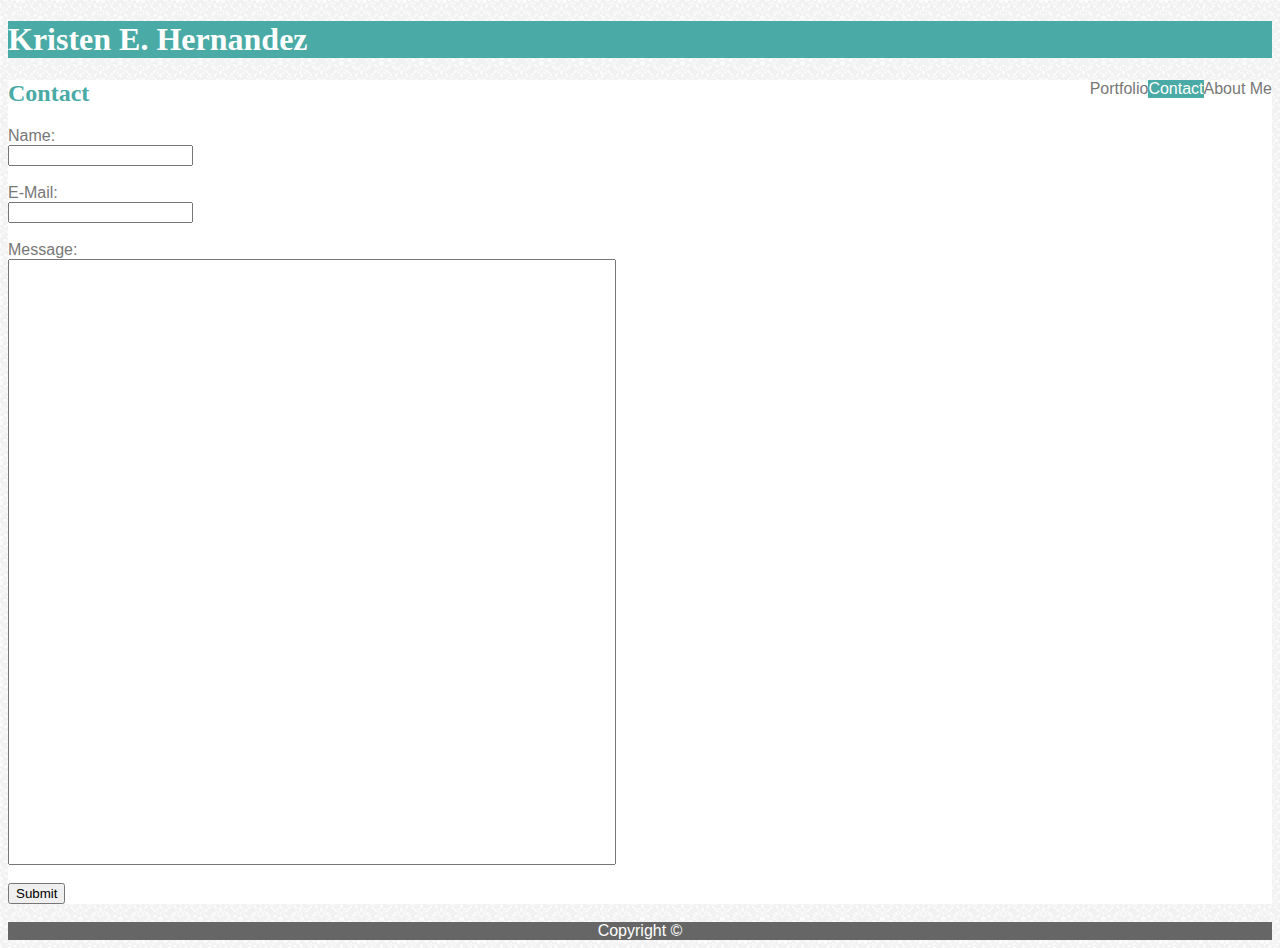
==== contact.html @ b7df8b35 "css and stuff" ====
<!DOCTYPE HTML>
<html>
    <body>
<title>Kristen E. Hernandez</title>
<link rel="stylesheet" href="assets/css/style.css">
<h1>Kristen E. Hernandez</h1>
<div class="top-nav">
        <a href="#aboutme">About Me</a>
        <a class="active" href="#contact">Contact</a>
        <a href="#portfolio">Portfolio</a>
    </div>
<div>
    <h2>Contact</h2>
<form action="placeholder" target="_blank">
    Name:<br>
    <input type="text" name="name"><br><br>
    E-Mail:<br>
    <input type="text" name="e-mail"><br><br>
    Message:<br>
    <input type="message" name="message" style="width:600px; height: 600px;"><br><br>
    <input type="submit" value="Submit">
</form>
</body>
</div>
<br>
<footer>Copyright ©</footer>
</html>
---- assets/css/style.css ----
body {
    background-image: url("light_grey.png");
    font-family: Arial, Helvetica, sans-serif;
    color: #777777;  
}

h1 {
    font-family: Georgia, 'Times New Roman', Times, serif;
    background-color: #4aaaa5;
    color: #ffffff;
}

h2 {
    font-family: Georgia, 'Times New Roman', Times, serif;
    color: #4aaaa5;
}

.top-nav {
    background-color: #ffffff;
    float: right;
    text-decoration: none;
    color: #777777;
    border-color: #cccccc;
}

.top-nav a {
    float: right;
    color: #777777;
    text-decoration: none;
}

.top-nav a.active {
    background-color: #4aaaa5;
    color: #ffffff;
}

.portfolio {
    background-color: #ffffff;
    border-color: #dddddd;

}

div {
    border-color: #dddddd;
    background-color: #ffffff;
}

footer {
    border-color: #4aaaa5;
    background-color: #666666;
    color: #ffffff;
    text-align: center; 

}

form {
    background-color: #ffffff;
    border-color: #dddddd;

}
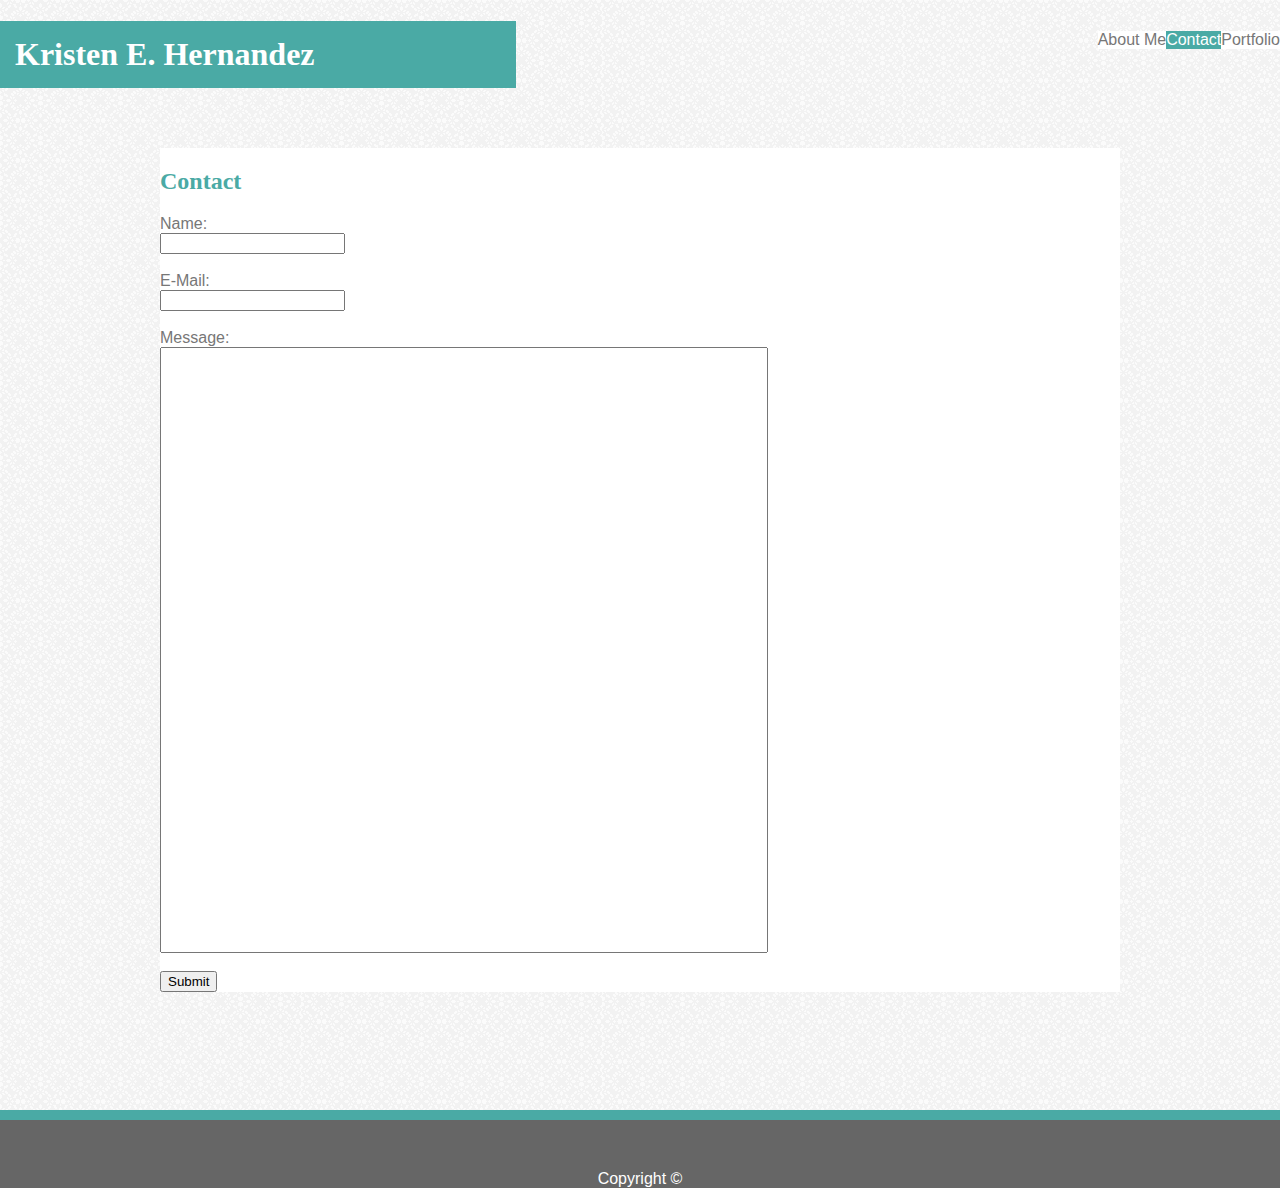
==== commit bf3c0512: "edits" ====
--- a/contact.html
+++ b/contact.html
@@ -3,13 +3,14 @@
     <body>
 <title>Kristen E. Hernandez</title>
 <link rel="stylesheet" href="assets/css/style.css">
+<div class="top-nav">
+        <a href="#portfolio">Portfolio</a>
+        <a class="active" href="#contact">Contact</a>
+        <a href="#aboutme">About Me</a>
+    </div>
 <h1>Kristen E. Hernandez</h1>
-<div class="top-nav">
-        <a href="#aboutme">About Me</a>
-        <a class="active" href="#contact">Contact</a>
-        <a href="#portfolio">Portfolio</a>
-    </div>
-<div>
+<br>
+<div class="body">
     <h2>Contact</h2>
 <form action="placeholder" target="_blank">
     Name:<br>
--- a/assets/css/style.css
+++ b/assets/css/style.css
@@ -1,18 +1,25 @@
 body {
     background-image: url("light_grey.png");
     font-family: Arial, Helvetica, sans-serif;
-    color: #777777;  
+    color: #777777;
+    margin: auto;
 }
 
 h1 {
     font-family: Georgia, 'Times New Roman', Times, serif;
     background-color: #4aaaa5;
     color: #ffffff;
+    width: 38%;
+    padding-bottom: 15px;
+    padding-top: 15px;
+    padding-right: 15px;
+    padding-left: 15px;
 }
 
 h2 {
     font-family: Georgia, 'Times New Roman', Times, serif;
     color: #4aaaa5;
+    padding-top: 20px;
 }
 
 .top-nav {
@@ -21,6 +28,7 @@
     text-decoration: none;
     color: #777777;
     border-color: #cccccc;
+    margin-top: 10px;
 }
 
 .top-nav a {
@@ -34,27 +42,36 @@
     color: #ffffff;
 }
 
+.top-nav a:hover {
+    background-color: #777777;
+    color: #ffffff;
+  }
+
 .portfolio {
     background-color: #ffffff;
     border-color: #dddddd;
-
 }
 
-div {
+.body {
     border-color: #dddddd;
     background-color: #ffffff;
+    max-width: 960px;
+    margin: auto;
+    position: relative;
 }
 
 footer {
-    border-color: #4aaaa5;
     background-color: #666666;
     color: #ffffff;
     text-align: center; 
-
+    padding-top: 50px;
+    margin-top: 100px;
+    border-top-style: solid;
+    border-top-color: #4aaaa5;
+    border-top-width: 10px;
 }
 
 form {
     background-color: #ffffff;
     border-color: #dddddd;
-
 }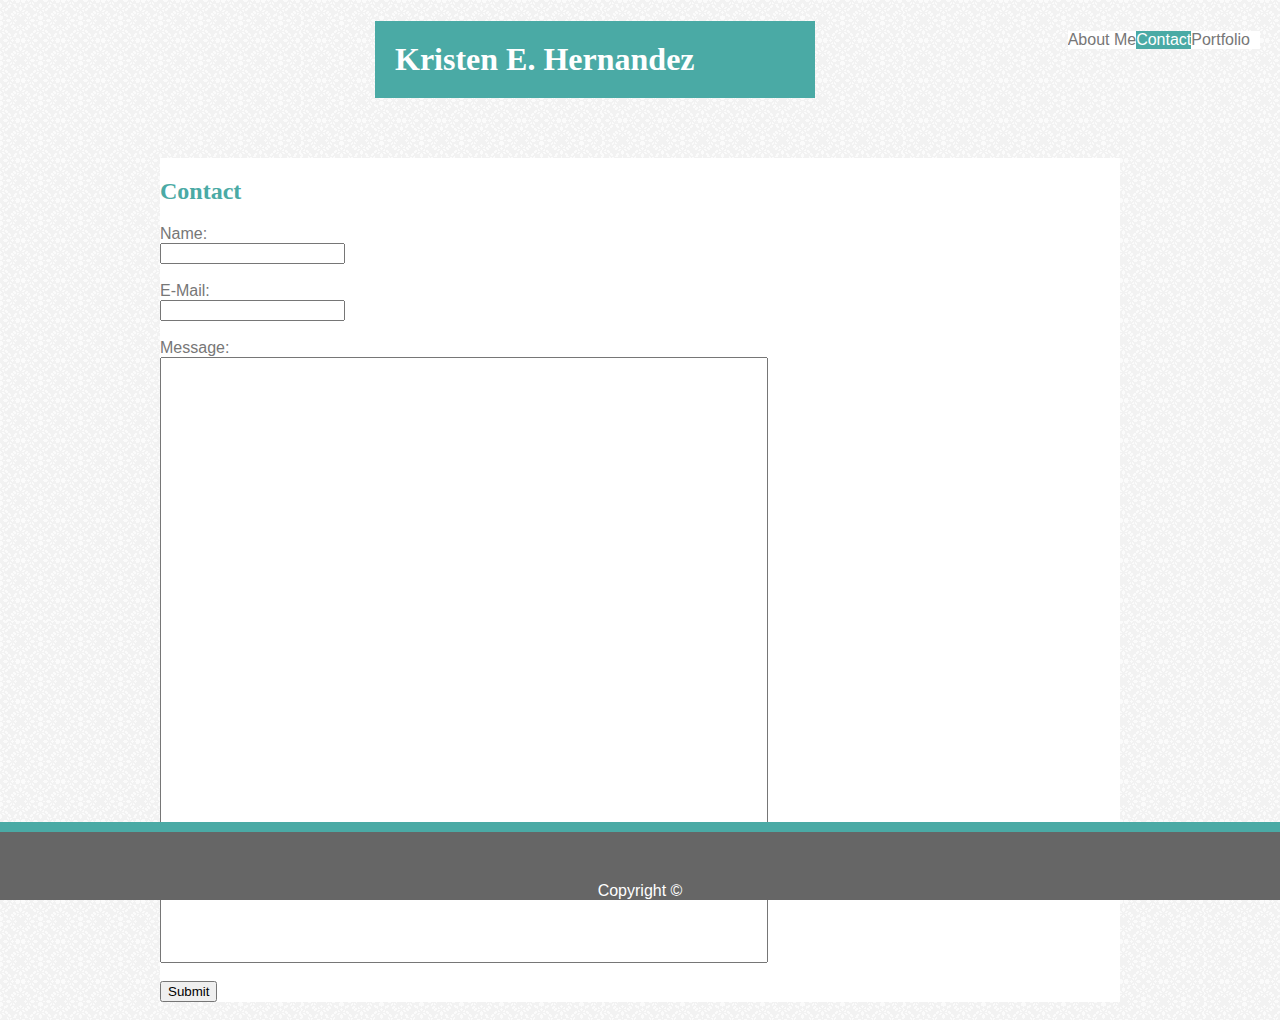
==== commit 1844c2e3: "stuff" ====
--- a/contact.html
+++ b/contact.html
@@ -1,7 +1,6 @@
 <!DOCTYPE HTML>
 <html>
     <body>
-<title>Kristen E. Hernandez</title>
 <link rel="stylesheet" href="assets/css/style.css">
 <div class="top-nav">
         <a href="#portfolio">Portfolio</a>
--- a/assets/css/style.css
+++ b/assets/css/style.css
@@ -9,11 +9,12 @@
     font-family: Georgia, 'Times New Roman', Times, serif;
     background-color: #4aaaa5;
     color: #ffffff;
-    width: 38%;
-    padding-bottom: 15px;
-    padding-top: 15px;
-    padding-right: 15px;
-    padding-left: 15px;
+    width: 400px;
+    padding-bottom: 20px;
+    padding-top: 20px;
+    padding-right: 20px;
+    padding-left: 20px;
+    margin-left: 375px;
 }
 
 h2 {
@@ -26,9 +27,15 @@
     background-color: #ffffff;
     float: right;
     text-decoration: none;
+    text-align: center;
     color: #777777;
     border-color: #cccccc;
     margin-top: 10px;
+    margin-right: 20px;
+    padding-right: 10px;
+    border-color: #ffffff;
+    border-top: 100px;
+    overflow: hidden;
 }
 
 .top-nav a {
@@ -69,6 +76,9 @@
     border-top-style: solid;
     border-top-color: #4aaaa5;
     border-top-width: 10px;
+    position: fixed;
+    bottom: 0;
+    width: 100%;
 }
 
 form {
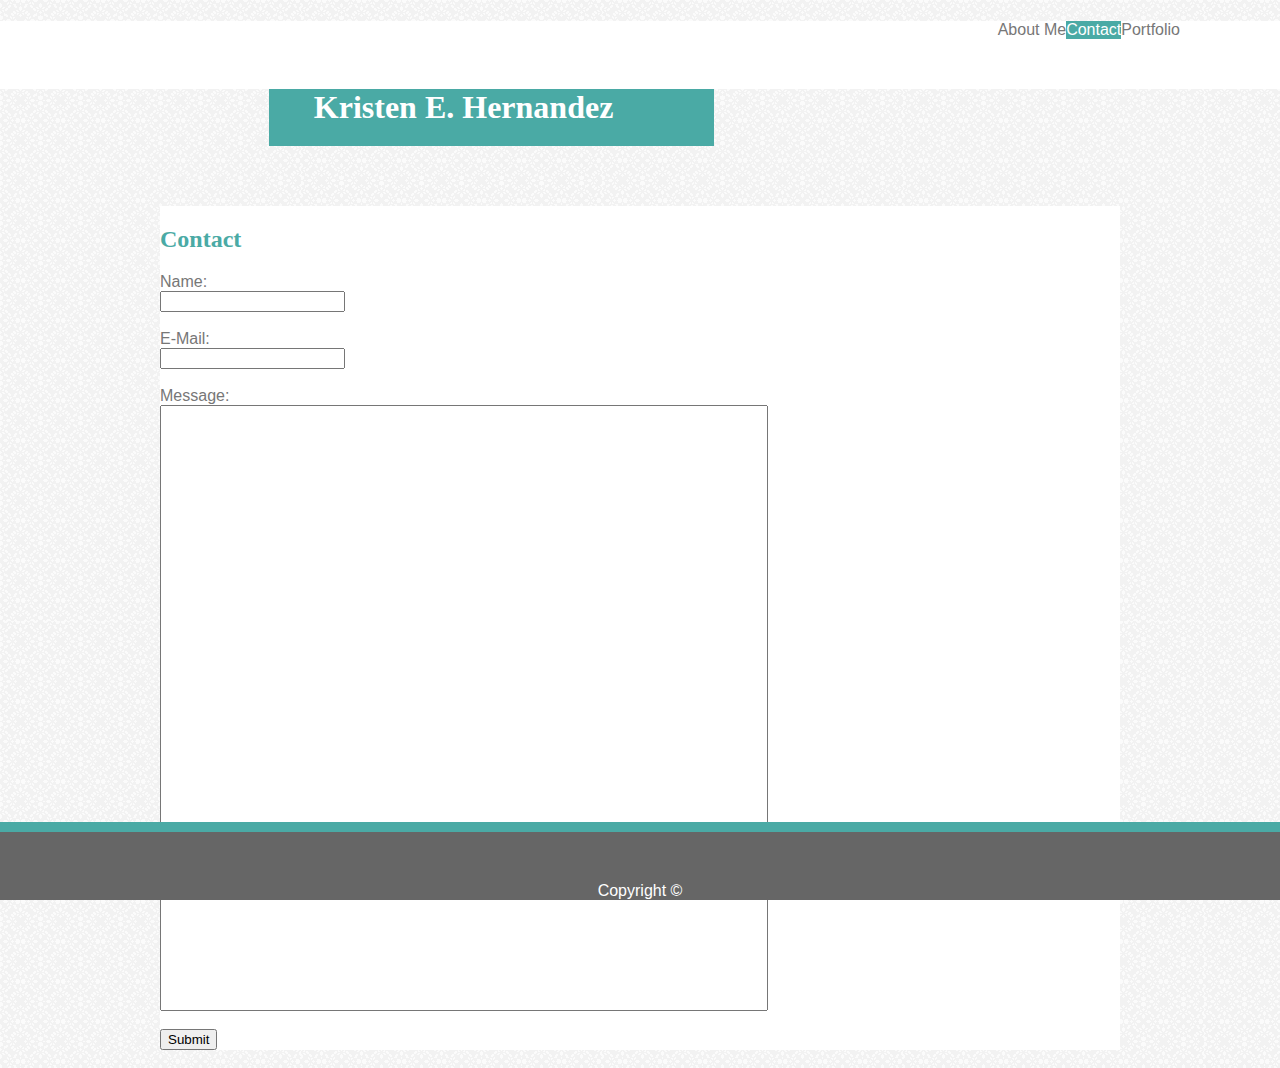
==== commit 2c0d3052: "header" ====
--- a/contact.html
+++ b/contact.html
@@ -1,6 +1,7 @@
 <!DOCTYPE HTML>
 <html>
     <body>
+<title>Contact Kristen</title>
 <link rel="stylesheet" href="assets/css/style.css">
 <div class="top-nav">
         <a href="#portfolio">Portfolio</a>
--- a/assets/css/style.css
+++ b/assets/css/style.css
@@ -10,11 +10,10 @@
     background-color: #4aaaa5;
     color: #ffffff;
     width: 400px;
+    margin-left: 21%;
+    padding-left: 45px;
     padding-bottom: 20px;
     padding-top: 20px;
-    padding-right: 20px;
-    padding-left: 20px;
-    margin-left: 375px;
 }
 
 h2 {
@@ -29,13 +28,14 @@
     text-decoration: none;
     text-align: center;
     color: #777777;
-    border-color: #cccccc;
-    margin-top: 10px;
-    margin-right: 20px;
+    border-bottom-color: #cccccc;
     padding-right: 10px;
-    border-color: #ffffff;
-    border-top: 100px;
-    overflow: hidden;
+    padding-bottom: 50px;
+    padding-left: 100px;
+    padding-right: 100px;
+    border-bottom-color: #ffffff;
+    width: 100%;
+    
 }
 
 .top-nav a {
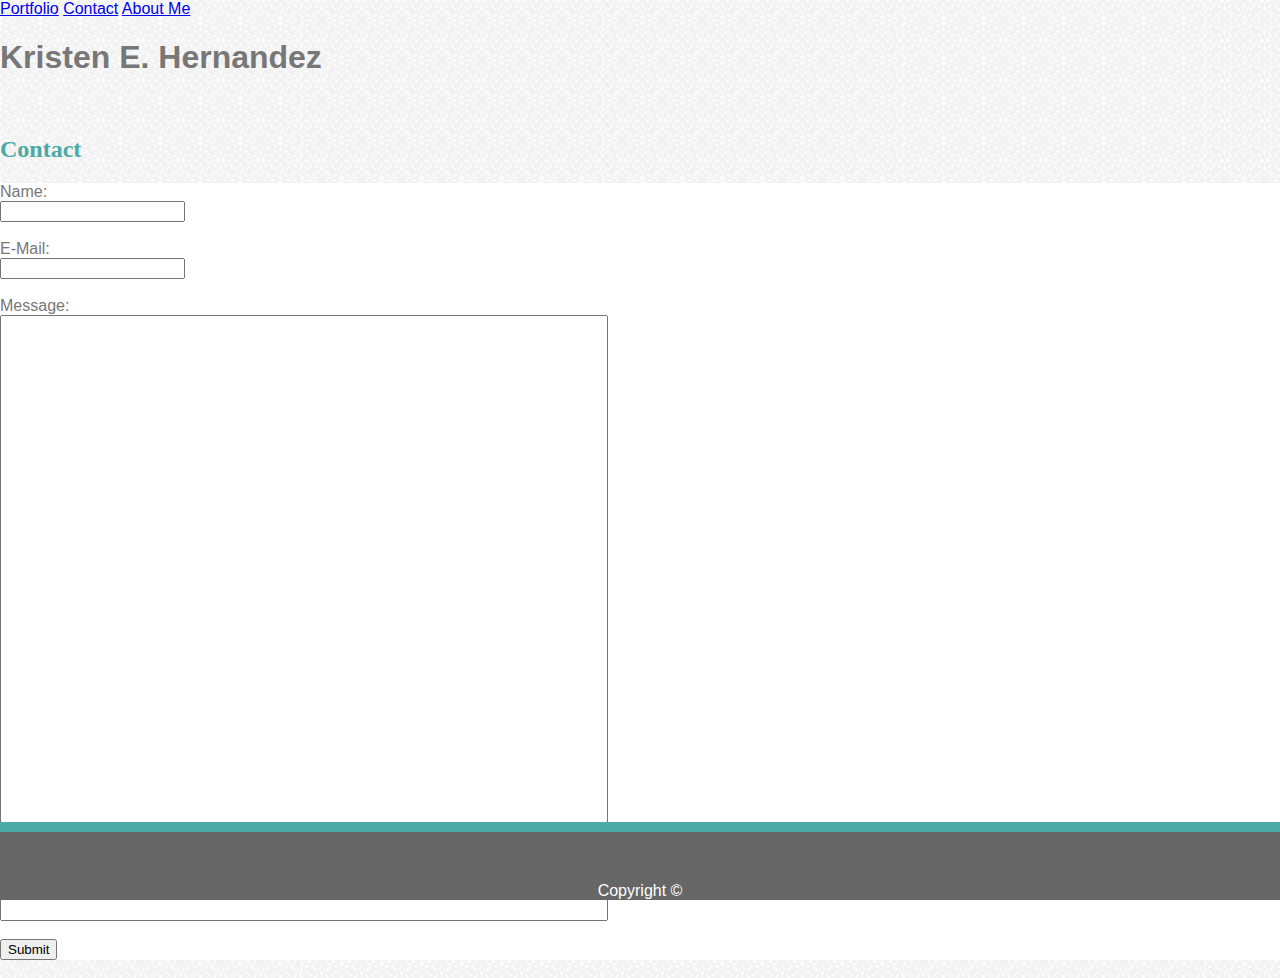
==== commit c04ba564: "edits" ====
--- a/contact.html
+++ b/contact.html
@@ -1,8 +1,12 @@
 <!DOCTYPE HTML>
-<html>
-    <body>
-<title>Contact Kristen</title>
-<link rel="stylesheet" href="assets/css/style.css">
+<html lang="en">
+<head>
+    <meta charset="UTF-8">
+    <meta name="viewport" content="width=device-width, initial-scale=1.0">
+    <meta http-equiv="X-UA-Compatible" content="ie=edge">
+    <title>Contact Kristen</title>
+    <link rel="stylesheet" href="assets/css/style.css">
+</head>
 <div class="top-nav">
         <a href="#portfolio">Portfolio</a>
         <a class="active" href="#contact">Contact</a>
--- a/assets/css/style.css
+++ b/assets/css/style.css
@@ -5,51 +5,58 @@
     margin: auto;
 }
 
-h1 {
+a.Kristen {
     font-family: Georgia, 'Times New Roman', Times, serif;
     background-color: #4aaaa5;
     color: #ffffff;
-    width: 400px;
+    width: 300px;
     margin-left: 21%;
-    padding-left: 45px;
+    padding-left: 20px;
+    padding-right: 30px;
     padding-bottom: 20px;
     padding-top: 20px;
+    text-decoration: none;
+    float: left;
+    font-size: 30px;
+}
+
+header {
+    width: 100%;
+    position: fixed;
+    color: #777777;
+    box-shadow: 0 4px 2px -2px;
 }
 
 h2 {
     font-family: Georgia, 'Times New Roman', Times, serif;
     color: #4aaaa5;
-    padding-top: 20px;
 }
 
-.top-nav {
+nav {
     background-color: #ffffff;
     float: right;
     text-decoration: none;
-    text-align: center;
-    color: #777777;
-    border-bottom-color: #cccccc;
-    padding-right: 10px;
-    padding-bottom: 50px;
-    padding-left: 100px;
-    padding-right: 100px;
-    border-bottom-color: #ffffff;
+    text-align: right;
     width: 100%;
-    
 }
 
-.top-nav a {
-    float: right;
+nav a {
     color: #777777;
     text-decoration: none;
+    padding-bottom: 20px;
+    padding-top: 20px;
+    padding-left: 10px;
+    padding-right: 10px;
+    display: inline-block;
 }
 
-.top-nav a.active {
+nav a.active {
     background-color: #4aaaa5;
     color: #ffffff;
+    padding-bottom: 20px;
 }
 
-.top-nav a:hover {
+nav a:hover {
     background-color: #777777;
     color: #ffffff;
   }
@@ -59,12 +66,17 @@
     border-color: #dddddd;
 }
 
-.body {
+section {
     border-color: #dddddd;
     background-color: #ffffff;
     max-width: 960px;
     margin: auto;
     position: relative;
+}
+
+.wrap {
+    float: left;
+    margin: 10px;
 }
 
 footer {
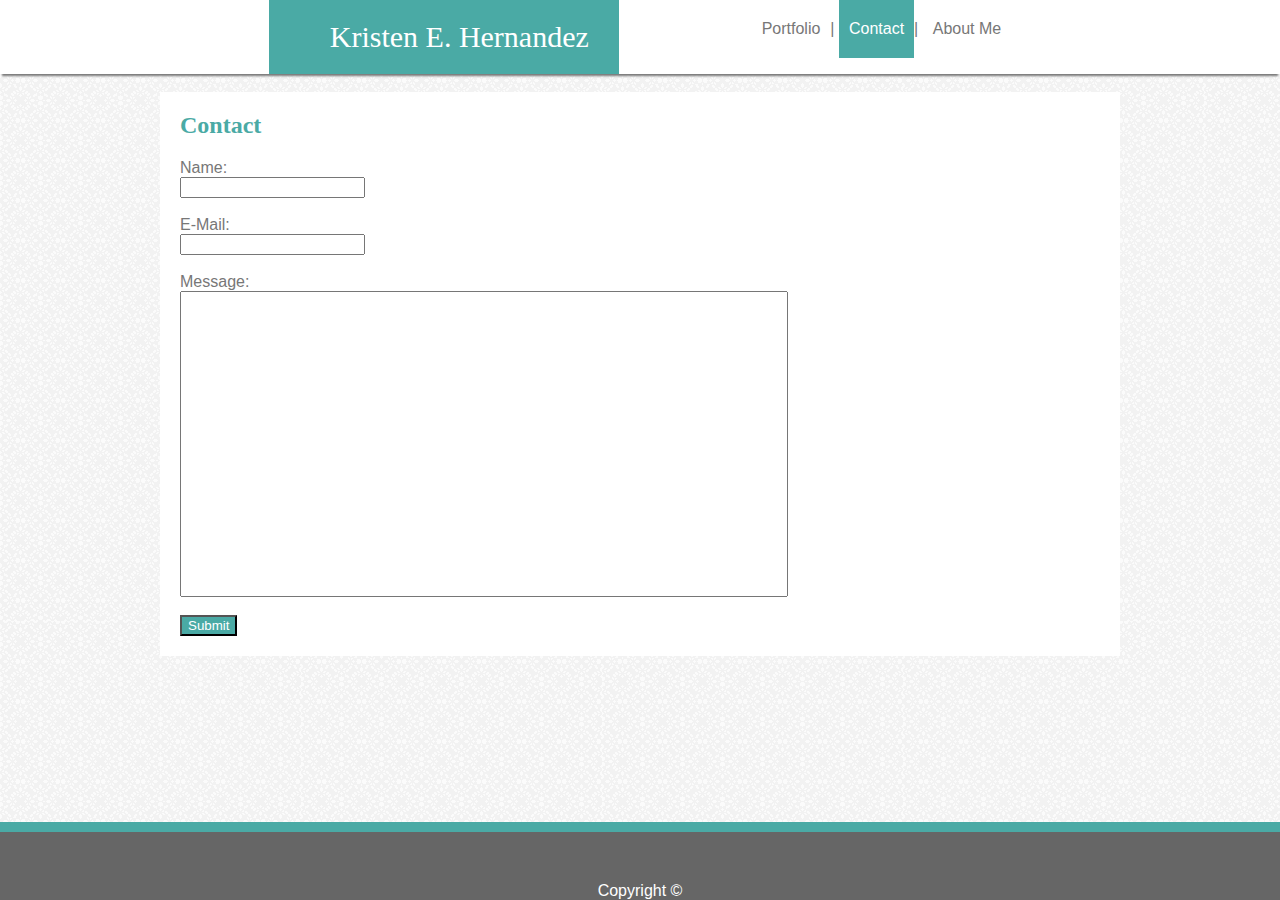
==== commit 6173c1ff: "contact page" ====
--- a/contact.html
+++ b/contact.html
@@ -7,14 +7,21 @@
     <title>Contact Kristen</title>
     <link rel="stylesheet" href="assets/css/style.css">
 </head>
-<div class="top-nav">
-        <a href="#portfolio">Portfolio</a>
-        <a class="active" href="#contact">Contact</a>
-        <a href="#aboutme">About Me</a>
-    </div>
-<h1>Kristen E. Hernandez</h1>
+<header>
+        <div class="container">
+                <nav>
+            <a class ="Kristen" href="index.html">Kristen E. Hernandez</a>
+            <a href="portfolio.html">Portfolio</a>|
+            <a class="active" href="contact.html">Contact</a>|
+            <a href="index.html">About Me</a>
+            </nav>
+        </div>
+    </header>
 <br>
-<div class="body">
+<br>
+<br>
+<br>
+<section>
     <h2>Contact</h2>
 <form action="placeholder" target="_blank">
     Name:<br>
@@ -22,10 +29,10 @@
     E-Mail:<br>
     <input type="text" name="e-mail"><br><br>
     Message:<br>
-    <input type="message" name="message" style="width:600px; height: 600px;"><br><br>
-    <input type="submit" value="Submit">
+    <input type="message" name="message" style="width:600px; height: 300px;"><br><br>
+    <button>Submit</button>
 </form>
-</body>
+</section>
 </div>
 <br>
 <footer>Copyright ©</footer>
--- a/assets/css/style.css
+++ b/assets/css/style.css
@@ -10,7 +10,7 @@
     background-color: #4aaaa5;
     color: #ffffff;
     width: 300px;
-    margin-left: 21%;
+    margin-left: 42%;
     padding-left: 20px;
     padding-right: 30px;
     padding-bottom: 20px;
@@ -27,9 +27,15 @@
     box-shadow: 0 4px 2px -2px;
 }
 
+hr {
+    color: #dddddd;
+}
+
 h2 {
     font-family: Georgia, 'Times New Roman', Times, serif;
     color: #4aaaa5;
+    padding-top: 20px;
+    padding-left: 20px;
 }
 
 nav {
@@ -38,6 +44,7 @@
     text-decoration: none;
     text-align: right;
     width: 100%;
+    padding-right: 21%;
 }
 
 nav a {
@@ -96,4 +103,12 @@
 form {
     background-color: #ffffff;
     border-color: #dddddd;
+    padding-left: 20px;
+    padding-right: 10px;
+    padding-bottom: 20px;
+}
+
+button {
+    color: #ffffff;
+    background-color: #4aaaa5;
 }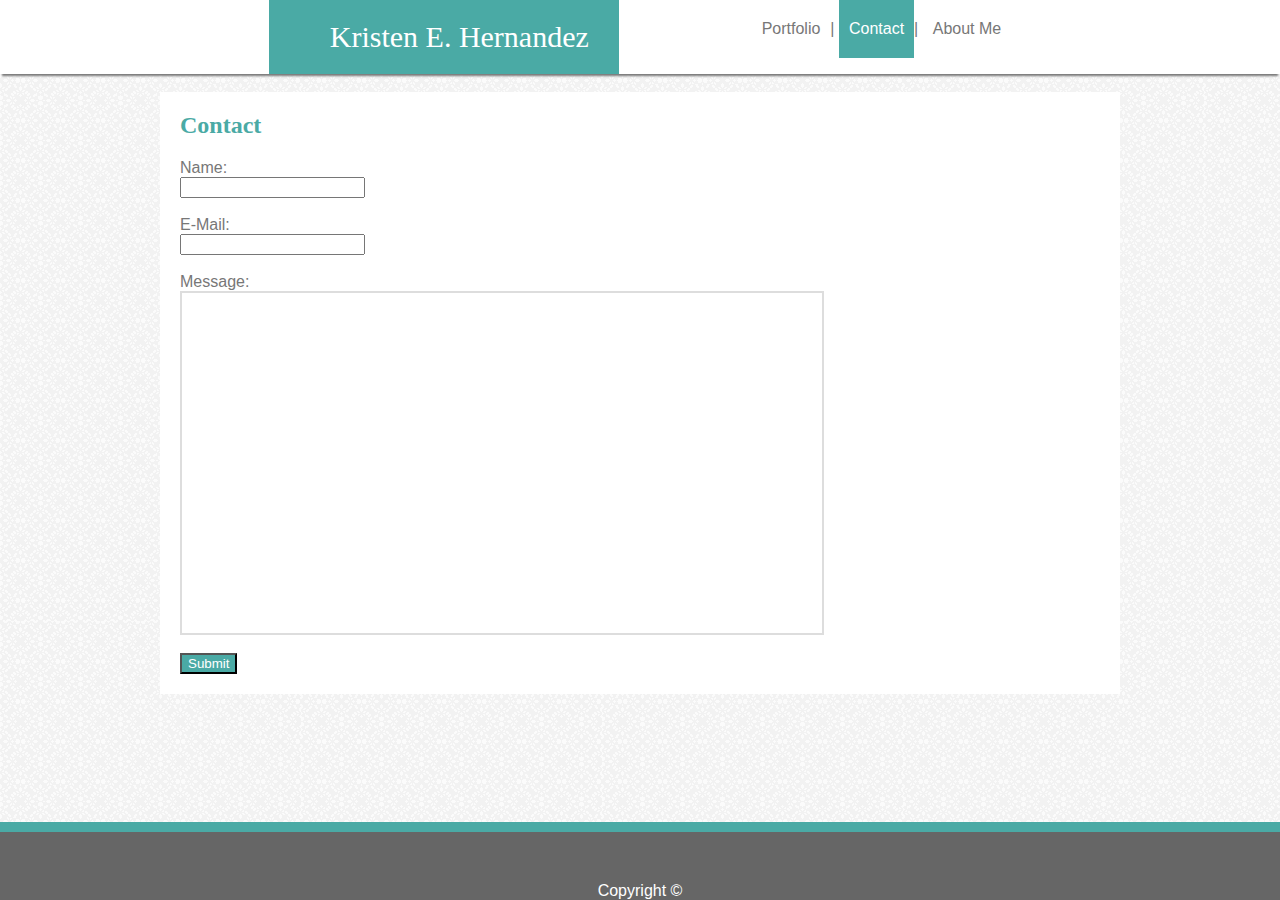
==== commit fd916abf: "changes" ====
--- a/contact.html
+++ b/contact.html
@@ -29,7 +29,7 @@
     E-Mail:<br>
     <input type="text" name="e-mail"><br><br>
     Message:<br>
-    <input type="message" name="message" style="width:600px; height: 300px;"><br><br>
+    <input class ="message" type="message" name="message"><br><br>
     <button>Submit</button>
 </form>
 </section>
--- a/assets/css/style.css
+++ b/assets/css/style.css
@@ -25,6 +25,7 @@
     position: fixed;
     color: #777777;
     box-shadow: 0 4px 2px -2px;
+    object-position: fixed;
 }
 
 hr {
@@ -73,14 +74,6 @@
     border-color: #dddddd;
 }
 
-section {
-    border-color: #dddddd;
-    background-color: #ffffff;
-    max-width: 960px;
-    margin: auto;
-    position: relative;
-}
-
 .wrap {
     float: left;
     margin: 10px;
@@ -100,6 +93,16 @@
     width: 100%;
 }
 
+.message {
+    border: 2px solid;
+    padding: 20px;
+    width: 600px;
+    height: 300px;
+    border-color: #dddddd;
+    resize: both;
+    overflow: auto;
+}
+
 form {
     background-color: #ffffff;
     border-color: #dddddd;
@@ -111,4 +114,12 @@
 button {
     color: #ffffff;
     background-color: #4aaaa5;
+}
+
+section {
+    border-color: #dddddd;
+    background-color: #ffffff;
+    max-width: 960px;
+    margin: auto;
+    position: relative;
 }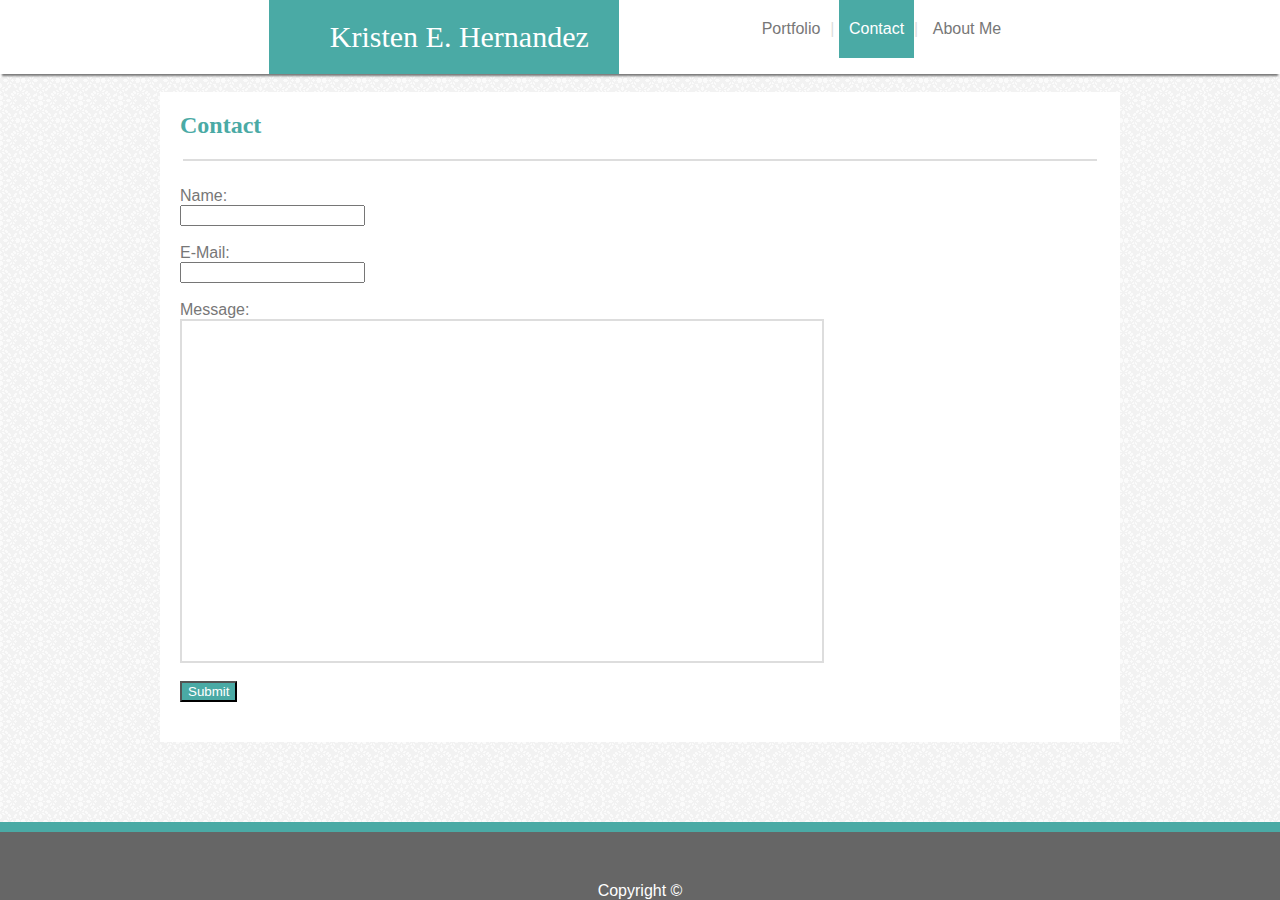
==== commit c57f0f50: "portfolio changes" ====
--- a/contact.html
+++ b/contact.html
@@ -11,8 +11,8 @@
         <div class="container">
                 <nav>
             <a class ="Kristen" href="index.html">Kristen E. Hernandez</a>
-            <a href="portfolio.html">Portfolio</a>|
-            <a class="active" href="contact.html">Contact</a>|
+            <a href="portfolio.html">Portfolio</a><object class="segment">|</object>
+            <a class="active" href="contact.html">Contact</a><object class="segment">|</object>
             <a href="index.html">About Me</a>
             </nav>
         </div>
@@ -23,6 +23,8 @@
 <br>
 <section>
     <h2>Contact</h2>
+    <hr size="2px" width="95%" color="#dddddd">
+    <br>
 <form action="placeholder" target="_blank">
     Name:<br>
     <input type="text" name="name"><br><br>
--- a/assets/css/style.css
+++ b/assets/css/style.css
@@ -28,6 +28,9 @@
     object-position: fixed;
 }
 
+.segment {
+    color: #dddddd;
+}
 hr {
     color: #dddddd;
 }
@@ -79,20 +82,6 @@
     margin: 10px;
 }
 
-footer {
-    background-color: #666666;
-    color: #ffffff;
-    text-align: center; 
-    padding-top: 50px;
-    margin-top: 100px;
-    border-top-style: solid;
-    border-top-color: #4aaaa5;
-    border-top-width: 10px;
-    position: fixed;
-    bottom: 0;
-    width: 100%;
-}
-
 .message {
     border: 2px solid;
     padding: 20px;
@@ -122,4 +111,70 @@
     max-width: 960px;
     margin: auto;
     position: relative;
+    padding-bottom: 20px;
+}
+
+.games {
+    width: 200px;
+    height: 150px;
+    padding-left: 85px;
+    padding-top: 100px;
+    position: absolute;
+    color: #ffffff;
+}
+
+.widgets {
+    width: 200px;
+    height: 150px;
+    padding-left: 85px;
+    padding-top: 100px;
+    position: absolute;
+    color: #ffffff;
+}
+
+.apps {
+    width: 200px;
+    height: 150px;
+    padding-left: 85px;
+    padding-top: 100px;
+    position: absolute;
+    color: #ffffff;
+}
+
+.recipes {
+    width: 200px;
+    height: 150px;
+    padding-left: 85px;
+    padding-top: 100px;
+    position: absolute;
+    color: #ffffff;
+}
+
+.photographs {
+    width: 200px;
+    height: 150px;
+    padding-left: 85px;
+    padding-top: 100px;
+    position: absolute;
+    color: #ffffff;
+}
+
+.images {
+    width: 200px;
+    height: 150px;
+    padding: 20px;
+}
+
+footer {
+    background-color: #666666;
+    color: #ffffff;
+    text-align: center; 
+    padding-top: 50px;
+    margin-top: 100px;
+    border-top-style: solid;
+    border-top-color: #4aaaa5;
+    border-top-width: 10px;
+    position: fixed;
+    bottom: 0;
+    width: 100%;
 }